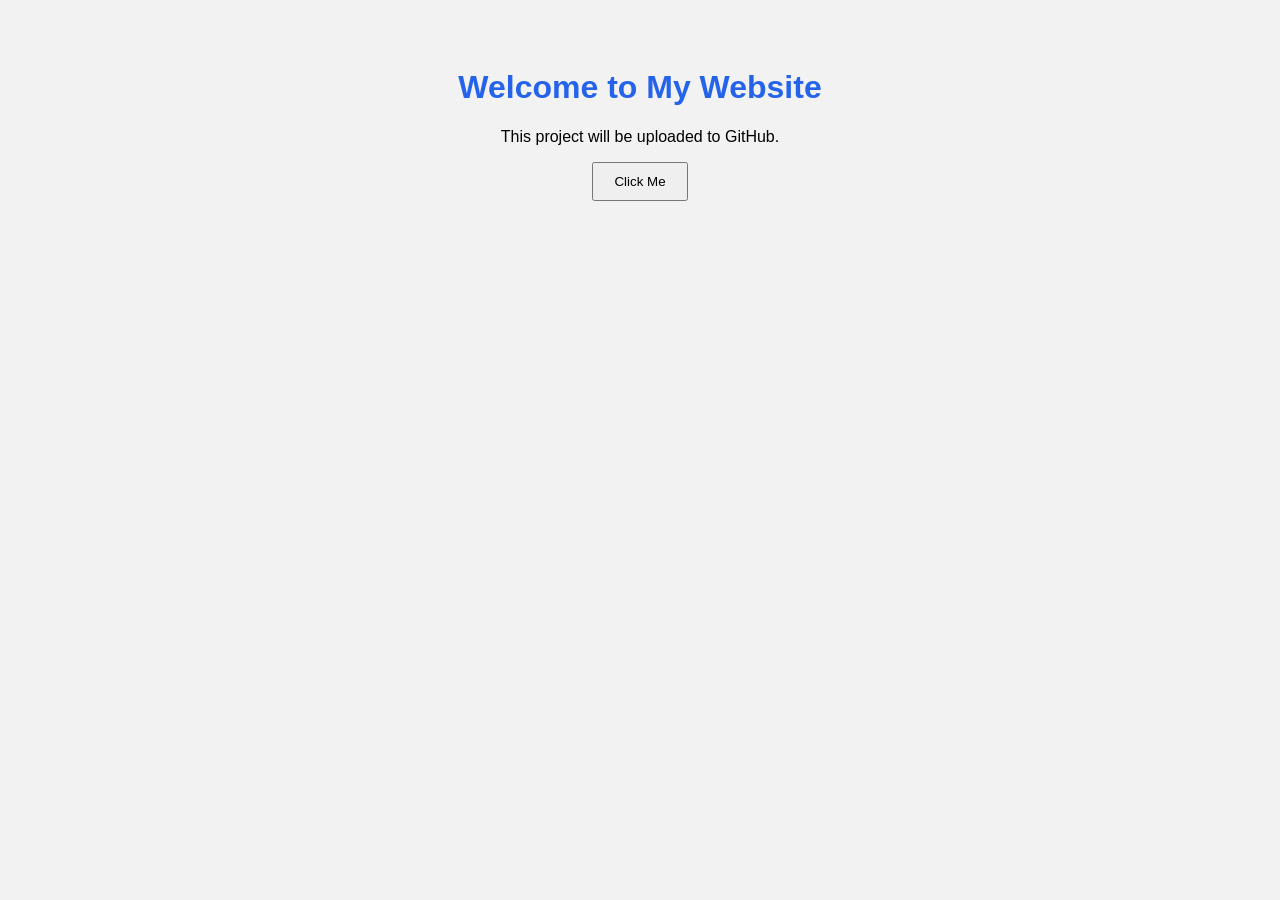
==== index.html @ b30afb04 "create initial website" ====
<!DOCTYPE html>
<html lang="en">
<head>
    <meta charset="UTF-8">
    <title>My First Website</title>
    <link rel="stylesheet" href="style.css">
</head>
<body>
    <h1>Welcome to My Website</h1>
    <p>This project will be uploaded to GitHub.</p>
    <button onclick="showMessage()">Click Me</button>
    <script src="script.js"></script>
</body>
</html>
---- style.css ----
body {
	font-family: Arial, sans-serif;
	background-color: #f2f2f2;
	text-align: center;
	padding: 40px;
}

h1 {
	color: #2563eb;
}

button {
	padding: 10px 20px;
	cursor: pointer;
}
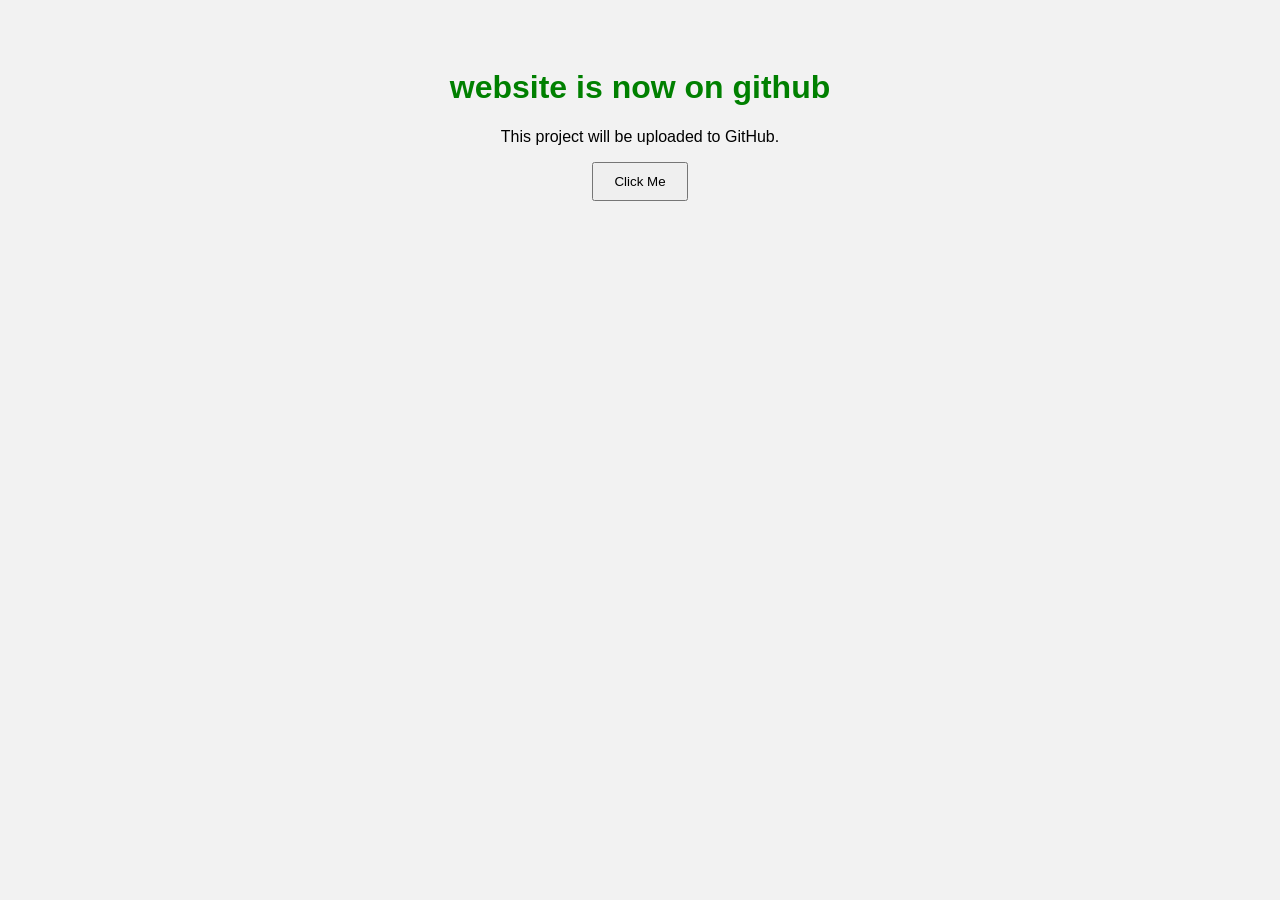
==== commit 3d319f8c: "update web" ====
--- a/index.html
+++ b/index.html
@@ -6,7 +6,7 @@
     <link rel="stylesheet" href="style.css">
 </head>
 <body>
-    <h1>Welcome to My Website</h1>
+    <h1>website is now on github</h1>
     <p>This project will be uploaded to GitHub.</p>
     <button onclick="showMessage()">Click Me</button>
     <script src="script.js"></script>
--- a/style.css
+++ b/style.css
@@ -6,7 +6,7 @@
 }
 
 h1 {
-	color: #2563eb;
+	color: green;
 }
 
 button {
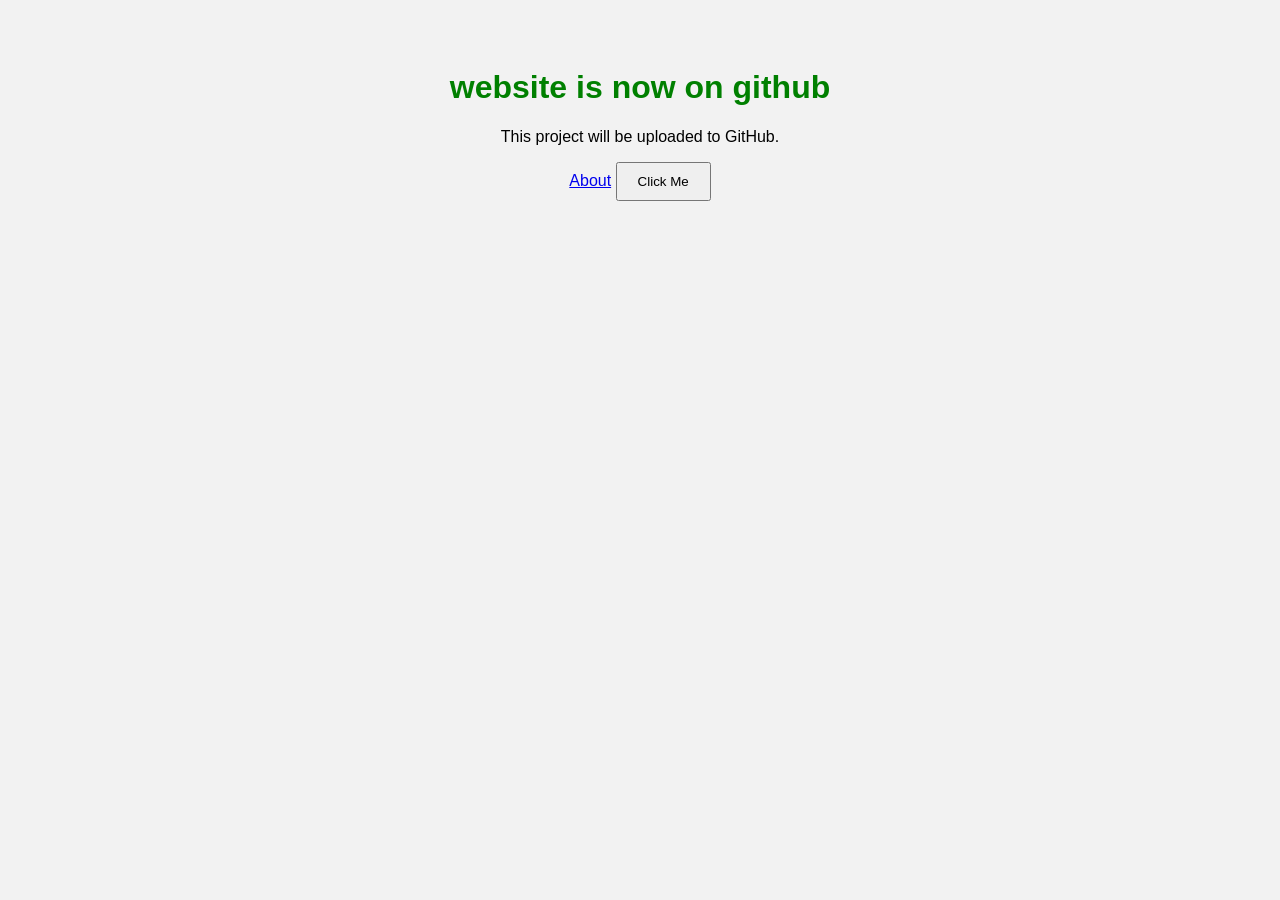
==== commit 94af782c: "add about page and nav link" ====
--- a/index.html
+++ b/index.html
@@ -8,6 +8,7 @@
 <body>
     <h1>website is now on github</h1>
     <p>This project will be uploaded to GitHub.</p>
+    <a href="about.html">About</a>
     <button onclick="showMessage()">Click Me</button>
     <script src="script.js"></script>
 </body>
